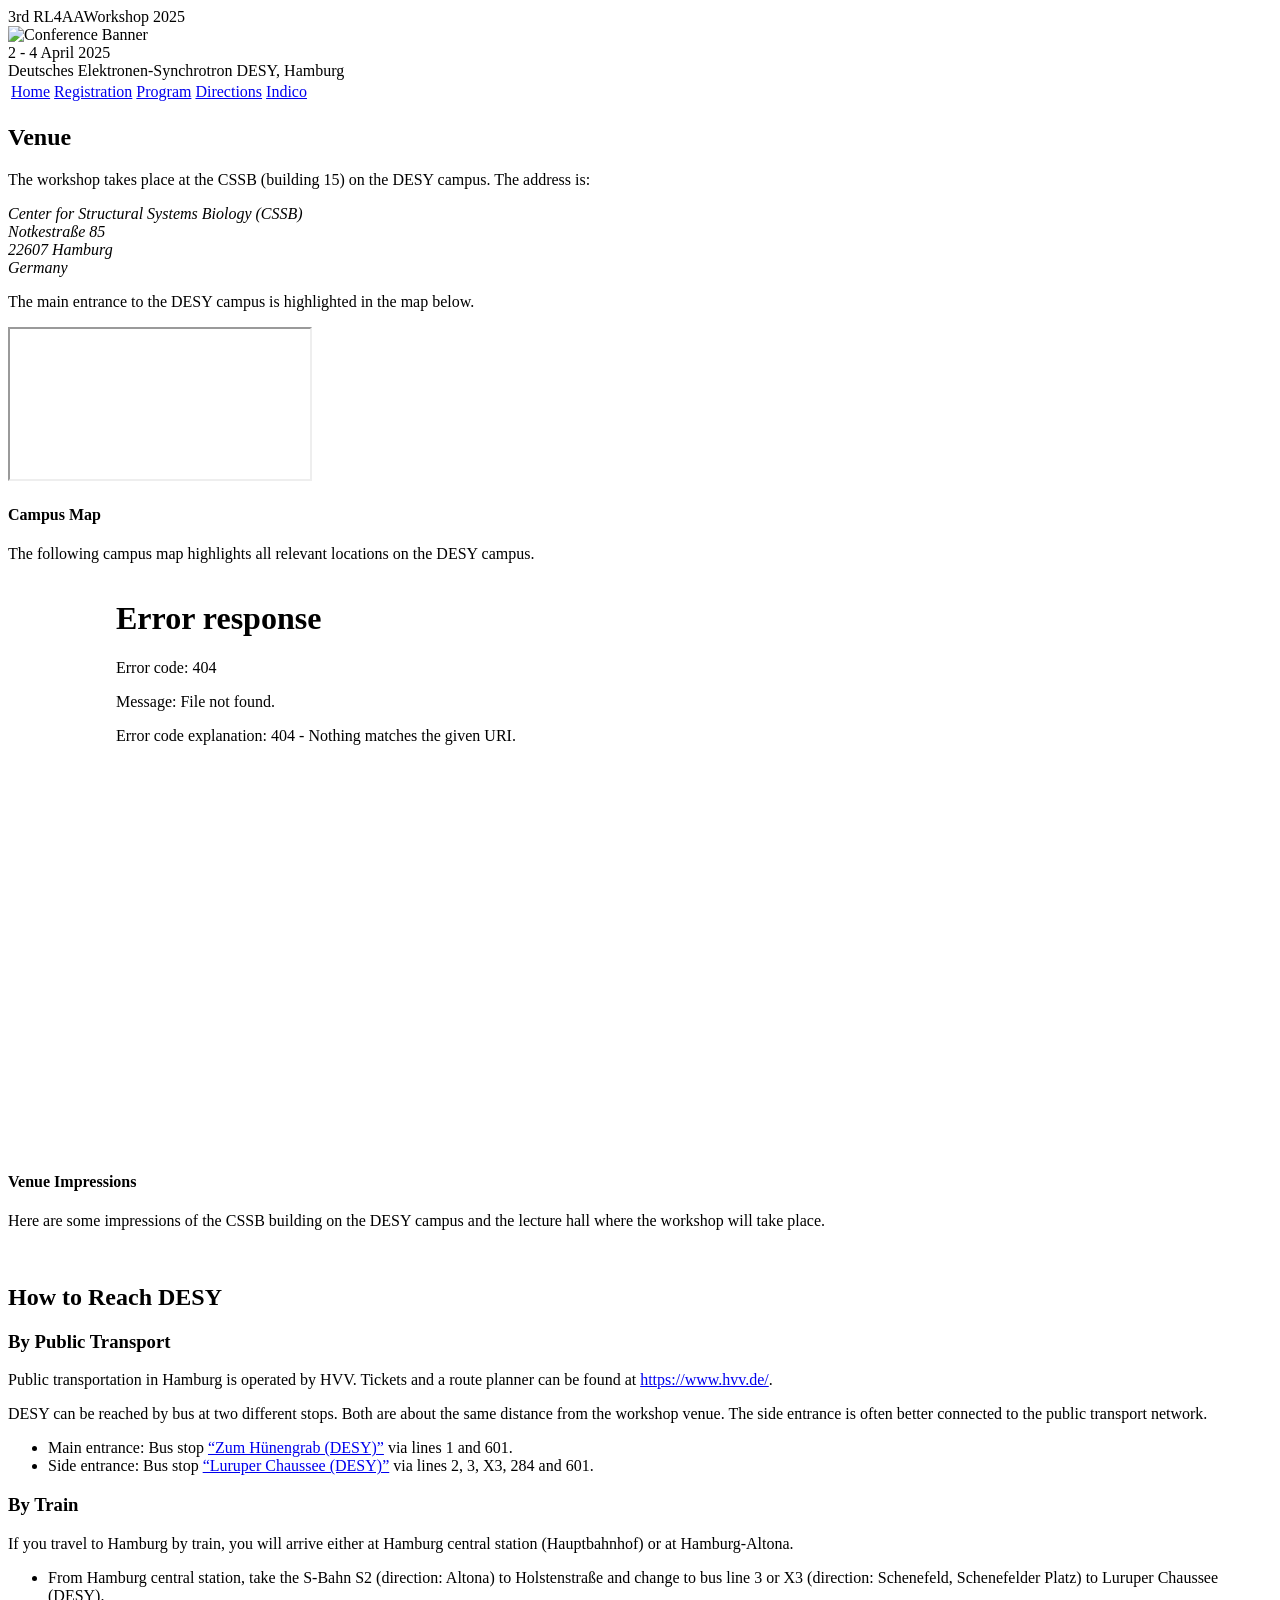
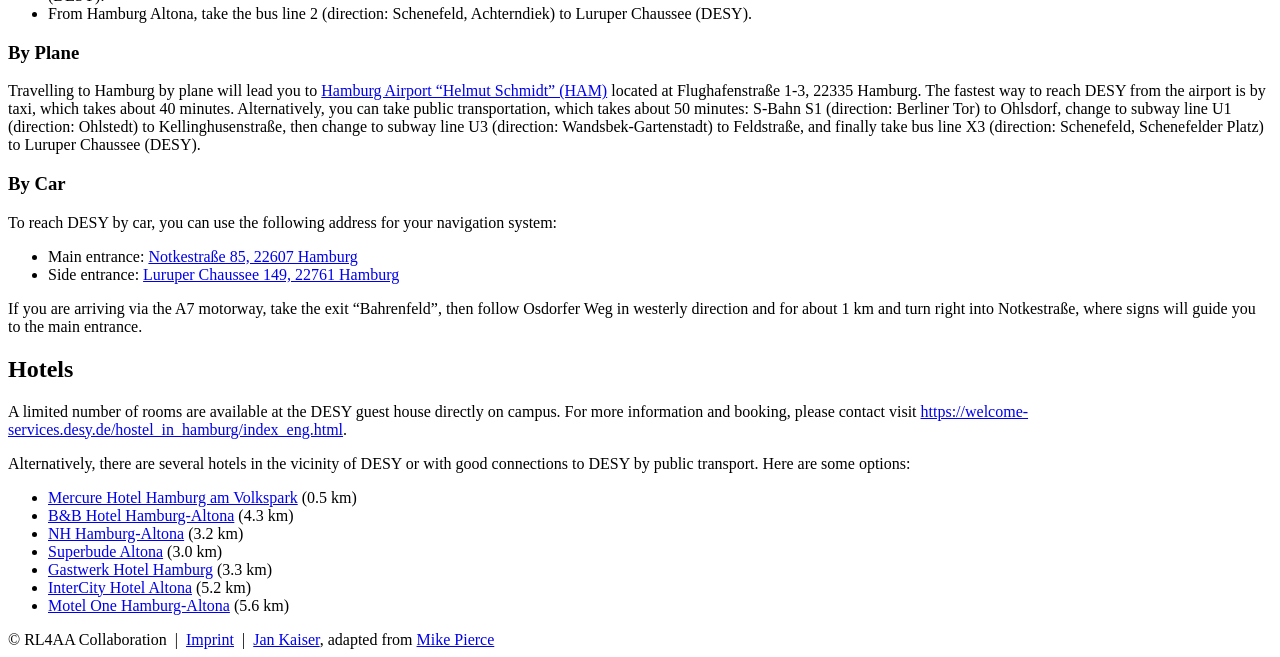
==== directions/index.html @ cf8a2644 "deploy: f2832b622261cad72fbfa128ac88b832b7545c7f" ====
<!doctype html><html lang=en><head><base href=.><link rel="shortcut icon" type=image/png href=favicon.png><link rel=stylesheet type=text/css media=all href=/RL4AA25/styles.css><meta name=description content="Conference Template"><meta name=resource-type content="document"><meta name=distribution content="global"><meta name=KeyWords content="Conference"><title>RL4AA'25</title></head><body><div class=banner><div class=top-left><span class=title1>3rd RL4AA</span><span class=title2>Workshop</span>
<span class=year>2025</span></div><div><img src=/RL4AA25/img/pexels-wolfgang-weiser-467045605-16916258_expanded_lowres.webp alt="Conference Banner" width=1000><div class=bottom-right>2 - 4 April 2025<br>Deutsches Elektronen-Synchrotron DESY, Hamburg</div></div></div><table class=navigation><tr><td class=navigation><a title=Home href=/RL4AA25/>Home</a></td><td class=navigation><a title=Registration href=/RL4AA25/registration/>Registration</a></td><td class=navigation><a title=Program href=/RL4AA25/program/>Program</a></td><td class=navigation><a class=current title=Directions href=/RL4AA25/directions/>Directions</a></td><td class=navigation><a title=Indico href=https://indico.scc.kit.edu/event/4216/overview>Indico</a></td></tr></table><h2 id=venue>Venue</h2><p>The workshop takes place at the CSSB (building 15) on the DESY campus. The address is:</p><p><em>Center for Structural Systems Biology (CSSB)<br>Notkestraße 85<br>22607 Hamburg<br>Germany</em></p><p>The main entrance to the DESY campus is highlighted in the map below.</p><iframe class=directions src="https://maps.google.com/maps?width=520&amp;height=400&amp;hl=en&amp;q=Notkestra%C3%9Fe%2085%20Buchholz%20in%20der%20Nordheide+(RL4AA'25)&amp;t=&amp;z=12&amp;ie=UTF8&amp;iwloc=B&amp;output=embed"></iframe><h4 id=campus-map>Campus Map</h4><p>The following campus map highlights all relevant locations on the DESY campus.</p><iframe src=/RL4AA25/gelaendeplan-eng-hh.pdf frameborder=0 style=margin-left:100px;width:800px;height:568px></iframe><h4 id=venue-impressions>Venue Impressions</h4><p>Here are some impressions of the CSSB building on the DESY campus and the lecture hall where the workshop will take place.</p><div style="display:flex;flex-wrap:wrap;justify-content:center;margin:0 50px;row-gap:0;column-gap:.5em"><a href=/RL4AA25/img/IMG_6576.jpg target=_blank><img src=/RL4AA25/img/IMG_6576.jpg alt style=flex:0;max-height:297px>
</a><a href=/RL4AA25/img/IMG_6566.jpg target=_blank><img src=/RL4AA25/img/IMG_6566.jpg alt style=flex:0;max-height:297px>
</a><a href=/RL4AA25/img/IMG_6562.jpg target=_blank><img src=/RL4AA25/img/IMG_6562.jpg alt style=flex:0;max-height:297px>
</a><a href=/RL4AA25/img/IMG_6542.jpg target=_blank><img src=/RL4AA25/img/IMG_6542.jpg alt style=flex:0;max-height:297px></a></div><h2 id=how-to-reach-desy>How to Reach DESY</h2><h3 id=by-public-transport>By Public Transport</h3><p>Public transportation in Hamburg is operated by HVV. Tickets and a route planner can be found at <a href=https://www.hvv.de/en>https://www.hvv.de/</a>.</p><p>DESY can be reached by bus at two different stops. Both are about the same distance from the workshop venue. The side entrance is often better connected to the public transport network.</p><ul><li>Main entrance: Bus stop <a href="https://geofox.hvv.de/jsf/home.seam?language=en&amp;destination=DESY">&ldquo;Zum Hünengrab (DESY)&rdquo;</a> via lines 1 and 601.</li><li>Side entrance: Bus stop <a href="https://geofox.hvv.de/jsf/home.seam?language=en&amp;destination=Luruper%20Chaussee%20(DESY)">&ldquo;Luruper Chaussee (DESY)&rdquo;</a> via lines 2, 3, X3, 284 and 601.</li></ul><h3 id=by-train>By Train</h3><p>If you travel to Hamburg by train, you will arrive either at Hamburg central station (Hauptbahnhof) or at Hamburg-Altona.</p><ul><li>From Hamburg central station, take the S-Bahn S2 (direction: Altona) to Holstenstraße and change to bus line 3 or X3 (direction: Schenefeld, Schenefelder Platz) to Luruper Chaussee (DESY).</li><li>From Hamburg Altona, take the bus line 2 (direction: Schenefeld, Achterndiek) to Luruper Chaussee (DESY).</li></ul><h3 id=by-plane>By Plane</h3><p>Travelling to Hamburg by plane will lead you to <a href=http://www.hamburg-airport.de/>Hamburg Airport &ldquo;Helmut Schmidt&rdquo; (HAM)</a> located at Flughafenstraße 1-3, 22335 Hamburg. The fastest way to reach DESY from the airport is by taxi, which takes about 40 minutes. Alternatively, you can take public transportation, which takes about 50 minutes: S-Bahn S1 (direction: Berliner Tor) to Ohlsdorf, change to subway line U1 (direction: Ohlstedt) to Kellinghusenstraße, then change to subway line U3 (direction: Wandsbek-Gartenstadt) to Feldstraße, and finally take bus line X3 (direction: Schenefeld, Schenefelder Platz) to Luruper Chaussee (DESY).</p><h3 id=by-car>By Car</h3><p>To reach DESY by car, you can use the following address for your navigation system:</p><ul><li>Main entrance: <a href=https://goo.gl/maps/t98PCqKKEAC2>Notkestraße 85, 22607 Hamburg</a></li><li>Side entrance: <a href=https://www.google.de/maps/dir//53.5769039,9.8880141/@53.5757698,9.8889466,17.11z>Luruper Chaussee 149, 22761 Hamburg</a></li></ul><p>If you are arriving via the A7 motorway, take the exit &ldquo;Bahrenfeld&rdquo;, then follow Osdorfer Weg in westerly direction and for about 1 km and turn right into Notkestraße, where signs will guide you to the main entrance.</p><h2 id=hotels>Hotels</h2><p>A limited number of rooms are available at the DESY guest house directly on campus. For more information and booking, please contact visit <a href=https://welcome-services.desy.de/hostel_in_hamburg/index_eng.html>https://welcome-services.desy.de/hostel_in_hamburg/index_eng.html</a>.</p><p>Alternatively, there are several hotels in the vicinity of DESY or with good connections to DESY by public transport. Here are some options:</p><ul><li><a href=https://all.accor.com/hotel/1659/index.de.shtml>Mercure Hotel Hamburg am Volkspark</a> (0.5 km)</li><li><a href=https://www.hotel-bb.com/de/hotel/hamburg-altona>B&amp;B Hotel Hamburg-Altona</a> (4.3 km)</li><li><a href=https://www.nh-hotels.com/de/hotel/nh-hamburg-altona>NH Hamburg-Altona</a> (3.2 km)</li><li><a href=https://www.superbude.com/hotel-hamburg/altona>Superbude Altona</a> (3.0 km)</li><li><a href=https://www.gastwerk.com/>Gastwerk Hotel Hamburg</a> (3.3 km)</li><li><a href=https://hrewards.com/de/intercityhotel-hamburg-altona>InterCity Hotel Altona</a> (5.2 km)</li><li><a href=https://www.motel-one.com/de/hotels/hamburg/hotel-hamburg-altona/>Motel One Hamburg-Altona</a> (5.6 km)</li></ul><footer>&copy; RL4AA Collaboration &nbsp;|&nbsp;
<a href=https://rl4aa.github.io/RL4AA25//imprint>Imprint</a> &nbsp;|&nbsp;
<a href=https://jank324.github.io>Jan Kaiser</a>, adapted from
<a href=https://github.com/mikepierce>Mike Pierce</a></footer></body></html>
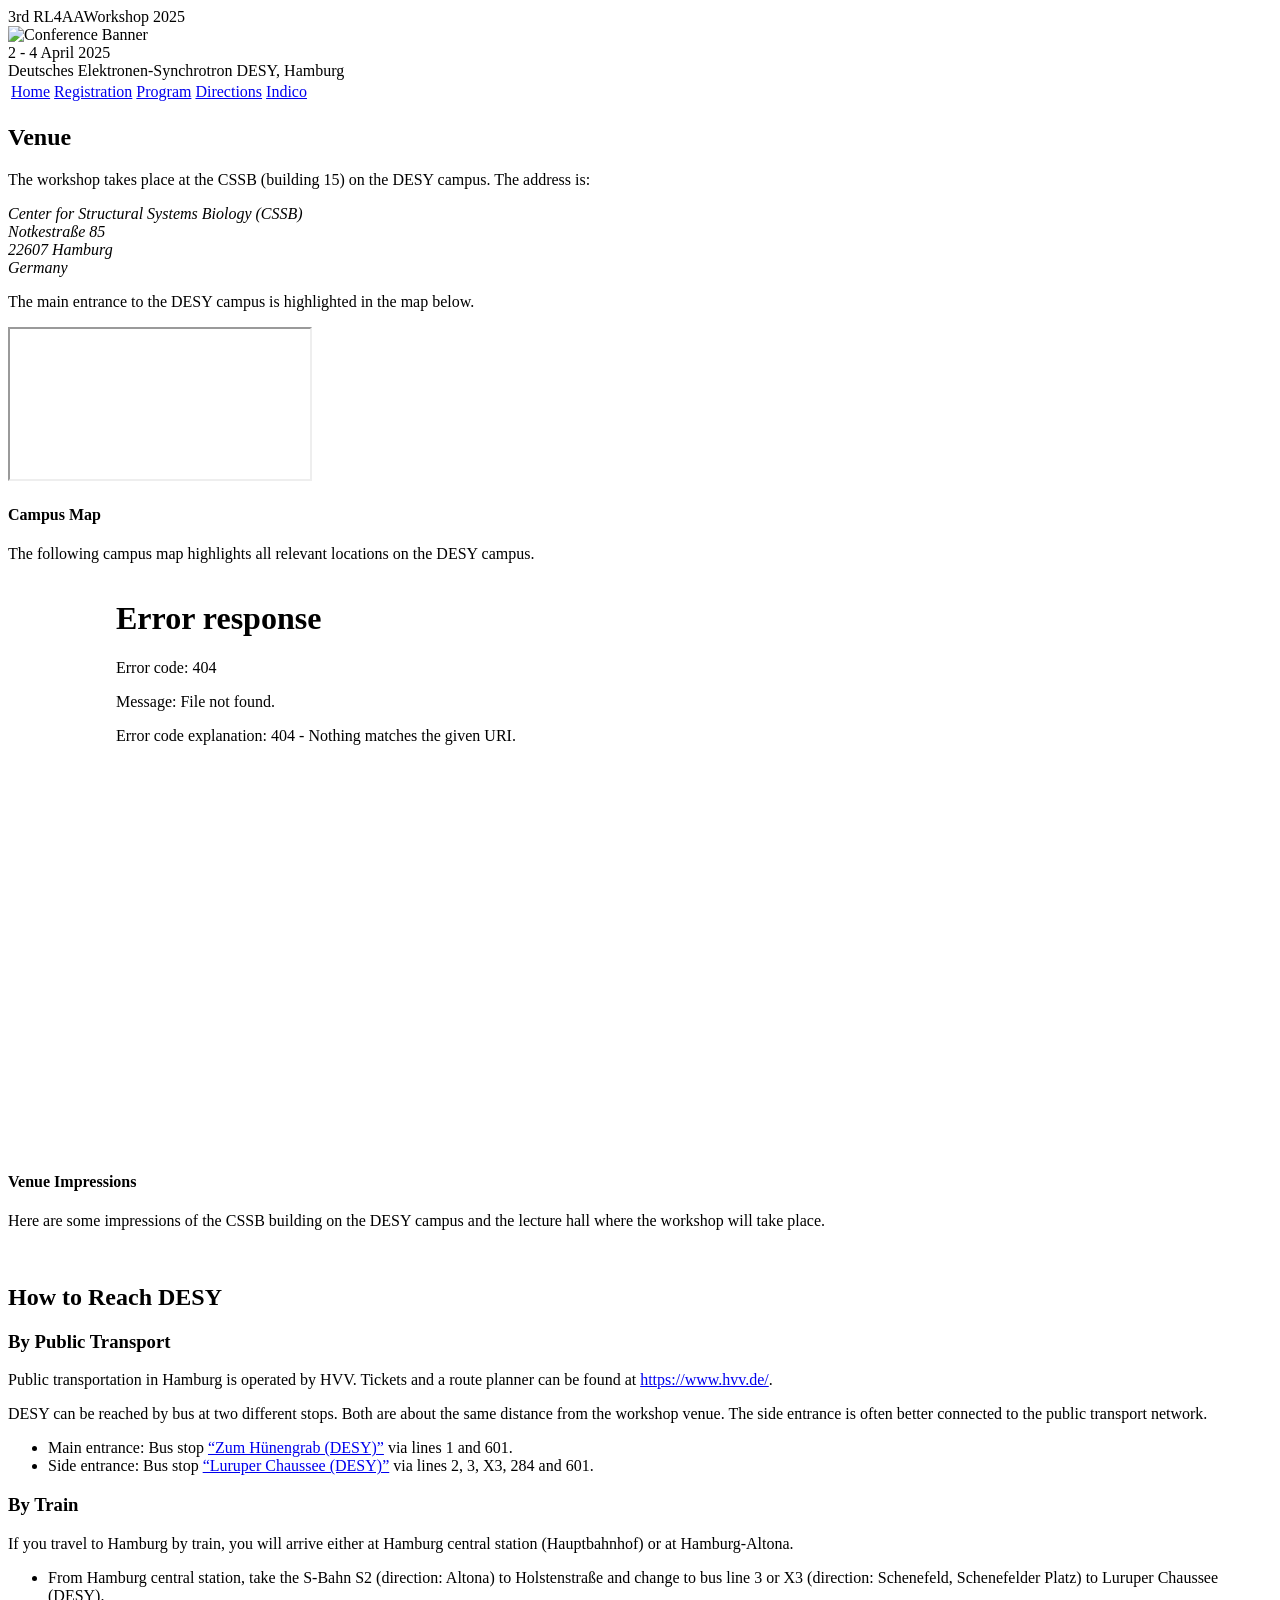
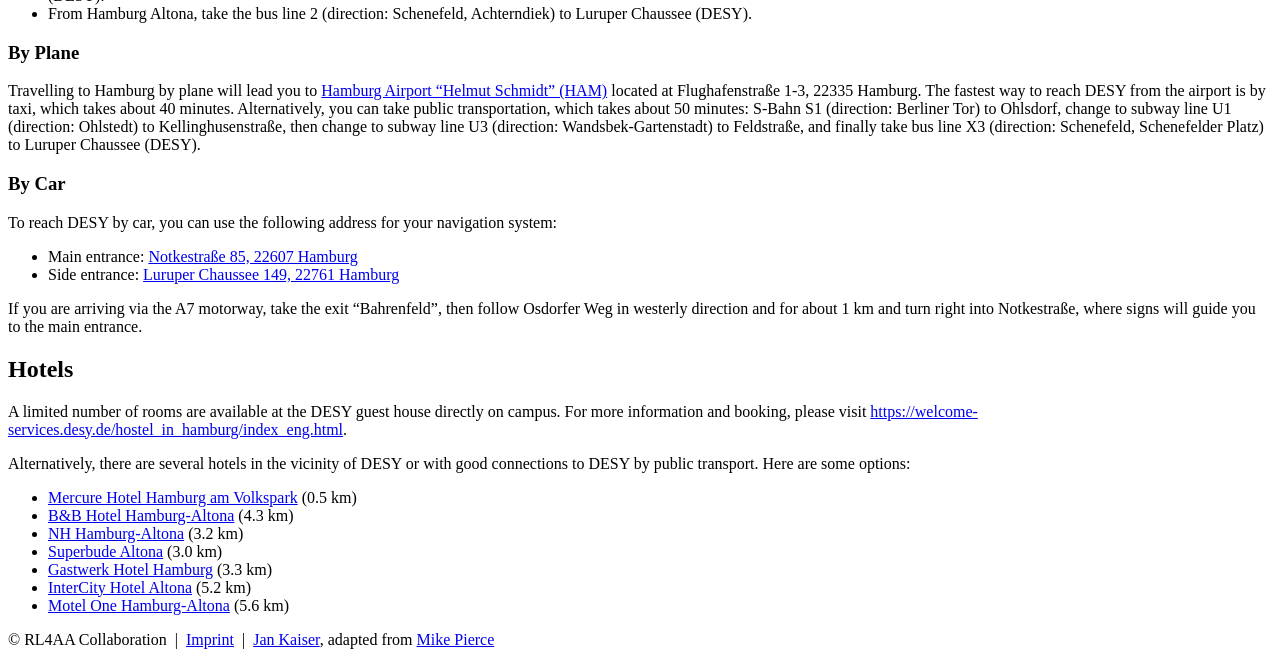
==== commit 4ec5e20c: "deploy: 2330922eeab615e99e14cc7bb7278542f342c8f4" ====
--- a/directions/index.html
+++ b/directions/index.html
@@ -1,8 +1,8 @@
 <!doctype html><html lang=en><head><base href=.><link rel="shortcut icon" type=image/png href=favicon.png><link rel=stylesheet type=text/css media=all href=/RL4AA25/styles.css><meta name=description content="Conference Template"><meta name=resource-type content="document"><meta name=distribution content="global"><meta name=KeyWords content="Conference"><title>RL4AA'25</title></head><body><div class=banner><div class=top-left><span class=title1>3rd RL4AA</span><span class=title2>Workshop</span>
-<span class=year>2025</span></div><div><img src=/RL4AA25/img/pexels-wolfgang-weiser-467045605-16916258_expanded_lowres.webp alt="Conference Banner" width=1000><div class=bottom-right>2 - 4 April 2025<br>Deutsches Elektronen-Synchrotron DESY, Hamburg</div></div></div><table class=navigation><tr><td class=navigation><a title=Home href=/RL4AA25/>Home</a></td><td class=navigation><a title=Registration href=/RL4AA25/registration/>Registration</a></td><td class=navigation><a title=Program href=/RL4AA25/program/>Program</a></td><td class=navigation><a class=current title=Directions href=/RL4AA25/directions/>Directions</a></td><td class=navigation><a title=Indico href=https://indico.scc.kit.edu/event/4216/overview>Indico</a></td></tr></table><h2 id=venue>Venue</h2><p>The workshop takes place at the CSSB (building 15) on the DESY campus. The address is:</p><p><em>Center for Structural Systems Biology (CSSB)<br>Notkestraße 85<br>22607 Hamburg<br>Germany</em></p><p>The main entrance to the DESY campus is highlighted in the map below.</p><iframe class=directions src="https://maps.google.com/maps?width=520&amp;height=400&amp;hl=en&amp;q=Notkestra%C3%9Fe%2085%20Buchholz%20in%20der%20Nordheide+(RL4AA'25)&amp;t=&amp;z=12&amp;ie=UTF8&amp;iwloc=B&amp;output=embed"></iframe><h4 id=campus-map>Campus Map</h4><p>The following campus map highlights all relevant locations on the DESY campus.</p><iframe src=/RL4AA25/gelaendeplan-eng-hh.pdf frameborder=0 style=margin-left:100px;width:800px;height:568px></iframe><h4 id=venue-impressions>Venue Impressions</h4><p>Here are some impressions of the CSSB building on the DESY campus and the lecture hall where the workshop will take place.</p><div style="display:flex;flex-wrap:wrap;justify-content:center;margin:0 50px;row-gap:0;column-gap:.5em"><a href=/RL4AA25/img/IMG_6576.jpg target=_blank><img src=/RL4AA25/img/IMG_6576.jpg alt style=flex:0;max-height:297px>
+<span class=year>2025</span></div><div><img src=/RL4AA25/img/pexels-wolfgang-weiser-467045605-16916258_expanded_lowres.webp alt="Conference Banner" width=1000><div class=bottom-right>2 - 4 April 2025<br>Deutsches Elektronen-Synchrotron DESY, Hamburg</div></div></div><table class=navigation><tr><td class=navigation><a title=Home href=/RL4AA25/>Home</a></td><td class=navigation><a title=Registration href=/RL4AA25/registration/>Registration</a></td><td class=navigation><a title=Program href=https://indico.scc.kit.edu/event/4216/timetable/#all>Program</a></td><td class=navigation><a class=current title=Directions href=/RL4AA25/directions/>Directions</a></td><td class=navigation><a title=Indico href=https://indico.scc.kit.edu/event/4216/overview>Indico</a></td></tr></table><h2 id=venue>Venue</h2><p>The workshop takes place at the CSSB (building 15) on the DESY campus. The address is:</p><p><em>Center for Structural Systems Biology (CSSB)<br>Notkestraße 85<br>22607 Hamburg<br>Germany</em></p><p>The main entrance to the DESY campus is highlighted in the map below.</p><iframe class=directions src="https://maps.google.com/maps?width=520&amp;height=400&amp;hl=en&amp;q=Notkestra%C3%9Fe%2085%20Buchholz%20in%20der%20Nordheide+(RL4AA'25)&amp;t=&amp;z=12&amp;ie=UTF8&amp;iwloc=B&amp;output=embed"></iframe><h4 id=campus-map>Campus Map</h4><p>The following campus map highlights all relevant locations on the DESY campus.</p><iframe src=/RL4AA25/gelaendeplan-eng-hh.pdf frameborder=0 style=margin-left:100px;width:800px;height:568px></iframe><h4 id=venue-impressions>Venue Impressions</h4><p>Here are some impressions of the CSSB building on the DESY campus and the lecture hall where the workshop will take place.</p><div style="display:flex;flex-wrap:wrap;justify-content:center;margin:0 50px;row-gap:0;column-gap:.5em"><a href=/RL4AA25/img/IMG_6576.jpg target=_blank><img src=/RL4AA25/img/IMG_6576.jpg alt style=flex:0;max-height:297px>
 </a><a href=/RL4AA25/img/IMG_6566.jpg target=_blank><img src=/RL4AA25/img/IMG_6566.jpg alt style=flex:0;max-height:297px>
 </a><a href=/RL4AA25/img/IMG_6562.jpg target=_blank><img src=/RL4AA25/img/IMG_6562.jpg alt style=flex:0;max-height:297px>
-</a><a href=/RL4AA25/img/IMG_6542.jpg target=_blank><img src=/RL4AA25/img/IMG_6542.jpg alt style=flex:0;max-height:297px></a></div><h2 id=how-to-reach-desy>How to Reach DESY</h2><h3 id=by-public-transport>By Public Transport</h3><p>Public transportation in Hamburg is operated by HVV. Tickets and a route planner can be found at <a href=https://www.hvv.de/en>https://www.hvv.de/</a>.</p><p>DESY can be reached by bus at two different stops. Both are about the same distance from the workshop venue. The side entrance is often better connected to the public transport network.</p><ul><li>Main entrance: Bus stop <a href="https://geofox.hvv.de/jsf/home.seam?language=en&amp;destination=DESY">&ldquo;Zum Hünengrab (DESY)&rdquo;</a> via lines 1 and 601.</li><li>Side entrance: Bus stop <a href="https://geofox.hvv.de/jsf/home.seam?language=en&amp;destination=Luruper%20Chaussee%20(DESY)">&ldquo;Luruper Chaussee (DESY)&rdquo;</a> via lines 2, 3, X3, 284 and 601.</li></ul><h3 id=by-train>By Train</h3><p>If you travel to Hamburg by train, you will arrive either at Hamburg central station (Hauptbahnhof) or at Hamburg-Altona.</p><ul><li>From Hamburg central station, take the S-Bahn S2 (direction: Altona) to Holstenstraße and change to bus line 3 or X3 (direction: Schenefeld, Schenefelder Platz) to Luruper Chaussee (DESY).</li><li>From Hamburg Altona, take the bus line 2 (direction: Schenefeld, Achterndiek) to Luruper Chaussee (DESY).</li></ul><h3 id=by-plane>By Plane</h3><p>Travelling to Hamburg by plane will lead you to <a href=http://www.hamburg-airport.de/>Hamburg Airport &ldquo;Helmut Schmidt&rdquo; (HAM)</a> located at Flughafenstraße 1-3, 22335 Hamburg. The fastest way to reach DESY from the airport is by taxi, which takes about 40 minutes. Alternatively, you can take public transportation, which takes about 50 minutes: S-Bahn S1 (direction: Berliner Tor) to Ohlsdorf, change to subway line U1 (direction: Ohlstedt) to Kellinghusenstraße, then change to subway line U3 (direction: Wandsbek-Gartenstadt) to Feldstraße, and finally take bus line X3 (direction: Schenefeld, Schenefelder Platz) to Luruper Chaussee (DESY).</p><h3 id=by-car>By Car</h3><p>To reach DESY by car, you can use the following address for your navigation system:</p><ul><li>Main entrance: <a href=https://goo.gl/maps/t98PCqKKEAC2>Notkestraße 85, 22607 Hamburg</a></li><li>Side entrance: <a href=https://www.google.de/maps/dir//53.5769039,9.8880141/@53.5757698,9.8889466,17.11z>Luruper Chaussee 149, 22761 Hamburg</a></li></ul><p>If you are arriving via the A7 motorway, take the exit &ldquo;Bahrenfeld&rdquo;, then follow Osdorfer Weg in westerly direction and for about 1 km and turn right into Notkestraße, where signs will guide you to the main entrance.</p><h2 id=hotels>Hotels</h2><p>A limited number of rooms are available at the DESY guest house directly on campus. For more information and booking, please contact visit <a href=https://welcome-services.desy.de/hostel_in_hamburg/index_eng.html>https://welcome-services.desy.de/hostel_in_hamburg/index_eng.html</a>.</p><p>Alternatively, there are several hotels in the vicinity of DESY or with good connections to DESY by public transport. Here are some options:</p><ul><li><a href=https://all.accor.com/hotel/1659/index.de.shtml>Mercure Hotel Hamburg am Volkspark</a> (0.5 km)</li><li><a href=https://www.hotel-bb.com/de/hotel/hamburg-altona>B&amp;B Hotel Hamburg-Altona</a> (4.3 km)</li><li><a href=https://www.nh-hotels.com/de/hotel/nh-hamburg-altona>NH Hamburg-Altona</a> (3.2 km)</li><li><a href=https://www.superbude.com/hotel-hamburg/altona>Superbude Altona</a> (3.0 km)</li><li><a href=https://www.gastwerk.com/>Gastwerk Hotel Hamburg</a> (3.3 km)</li><li><a href=https://hrewards.com/de/intercityhotel-hamburg-altona>InterCity Hotel Altona</a> (5.2 km)</li><li><a href=https://www.motel-one.com/de/hotels/hamburg/hotel-hamburg-altona/>Motel One Hamburg-Altona</a> (5.6 km)</li></ul><footer>&copy; RL4AA Collaboration &nbsp;|&nbsp;
+</a><a href=/RL4AA25/img/IMG_6542.jpg target=_blank><img src=/RL4AA25/img/IMG_6542.jpg alt style=flex:0;max-height:297px></a></div><h2 id=how-to-reach-desy>How to Reach DESY</h2><h3 id=by-public-transport>By Public Transport</h3><p>Public transportation in Hamburg is operated by HVV. Tickets and a route planner can be found at <a href=https://www.hvv.de/en>https://www.hvv.de/</a>.</p><p>DESY can be reached by bus at two different stops. Both are about the same distance from the workshop venue. The side entrance is often better connected to the public transport network.</p><ul><li>Main entrance: Bus stop <a href="https://geofox.hvv.de/jsf/home.seam?language=en&amp;destination=DESY">&ldquo;Zum Hünengrab (DESY)&rdquo;</a> via lines 1 and 601.</li><li>Side entrance: Bus stop <a href="https://geofox.hvv.de/jsf/home.seam?language=en&amp;destination=Luruper%20Chaussee%20(DESY)">&ldquo;Luruper Chaussee (DESY)&rdquo;</a> via lines 2, 3, X3, 284 and 601.</li></ul><h3 id=by-train>By Train</h3><p>If you travel to Hamburg by train, you will arrive either at Hamburg central station (Hauptbahnhof) or at Hamburg-Altona.</p><ul><li>From Hamburg central station, take the S-Bahn S2 (direction: Altona) to Holstenstraße and change to bus line 3 or X3 (direction: Schenefeld, Schenefelder Platz) to Luruper Chaussee (DESY).</li><li>From Hamburg Altona, take the bus line 2 (direction: Schenefeld, Achterndiek) to Luruper Chaussee (DESY).</li></ul><h3 id=by-plane>By Plane</h3><p>Travelling to Hamburg by plane will lead you to <a href=http://www.hamburg-airport.de/>Hamburg Airport &ldquo;Helmut Schmidt&rdquo; (HAM)</a> located at Flughafenstraße 1-3, 22335 Hamburg. The fastest way to reach DESY from the airport is by taxi, which takes about 40 minutes. Alternatively, you can take public transportation, which takes about 50 minutes: S-Bahn S1 (direction: Berliner Tor) to Ohlsdorf, change to subway line U1 (direction: Ohlstedt) to Kellinghusenstraße, then change to subway line U3 (direction: Wandsbek-Gartenstadt) to Feldstraße, and finally take bus line X3 (direction: Schenefeld, Schenefelder Platz) to Luruper Chaussee (DESY).</p><h3 id=by-car>By Car</h3><p>To reach DESY by car, you can use the following address for your navigation system:</p><ul><li>Main entrance: <a href=https://goo.gl/maps/t98PCqKKEAC2>Notkestraße 85, 22607 Hamburg</a></li><li>Side entrance: <a href=https://www.google.de/maps/dir//53.5769039,9.8880141/@53.5757698,9.8889466,17.11z>Luruper Chaussee 149, 22761 Hamburg</a></li></ul><p>If you are arriving via the A7 motorway, take the exit &ldquo;Bahrenfeld&rdquo;, then follow Osdorfer Weg in westerly direction and for about 1 km and turn right into Notkestraße, where signs will guide you to the main entrance.</p><h2 id=hotels>Hotels</h2><p>A limited number of rooms are available at the DESY guest house directly on campus. For more information and booking, please visit <a href=https://welcome-services.desy.de/hostel_in_hamburg/index_eng.html>https://welcome-services.desy.de/hostel_in_hamburg/index_eng.html</a>.</p><p>Alternatively, there are several hotels in the vicinity of DESY or with good connections to DESY by public transport. Here are some options:</p><ul><li><a href=https://all.accor.com/hotel/1659/index.de.shtml>Mercure Hotel Hamburg am Volkspark</a> (0.5 km)</li><li><a href=https://www.hotel-bb.com/de/hotel/hamburg-altona>B&amp;B Hotel Hamburg-Altona</a> (4.3 km)</li><li><a href=https://www.nh-hotels.com/de/hotel/nh-hamburg-altona>NH Hamburg-Altona</a> (3.2 km)</li><li><a href=https://www.superbude.com/hotel-hamburg/altona>Superbude Altona</a> (3.0 km)</li><li><a href=https://www.gastwerk.com/>Gastwerk Hotel Hamburg</a> (3.3 km)</li><li><a href=https://hrewards.com/de/intercityhotel-hamburg-altona>InterCity Hotel Altona</a> (5.2 km)</li><li><a href=https://www.motel-one.com/de/hotels/hamburg/hotel-hamburg-altona/>Motel One Hamburg-Altona</a> (5.6 km)</li></ul><footer>&copy; RL4AA Collaboration &nbsp;|&nbsp;
 <a href=https://rl4aa.github.io/RL4AA25//imprint>Imprint</a> &nbsp;|&nbsp;
 <a href=https://jank324.github.io>Jan Kaiser</a>, adapted from
 <a href=https://github.com/mikepierce>Mike Pierce</a></footer></body></html>
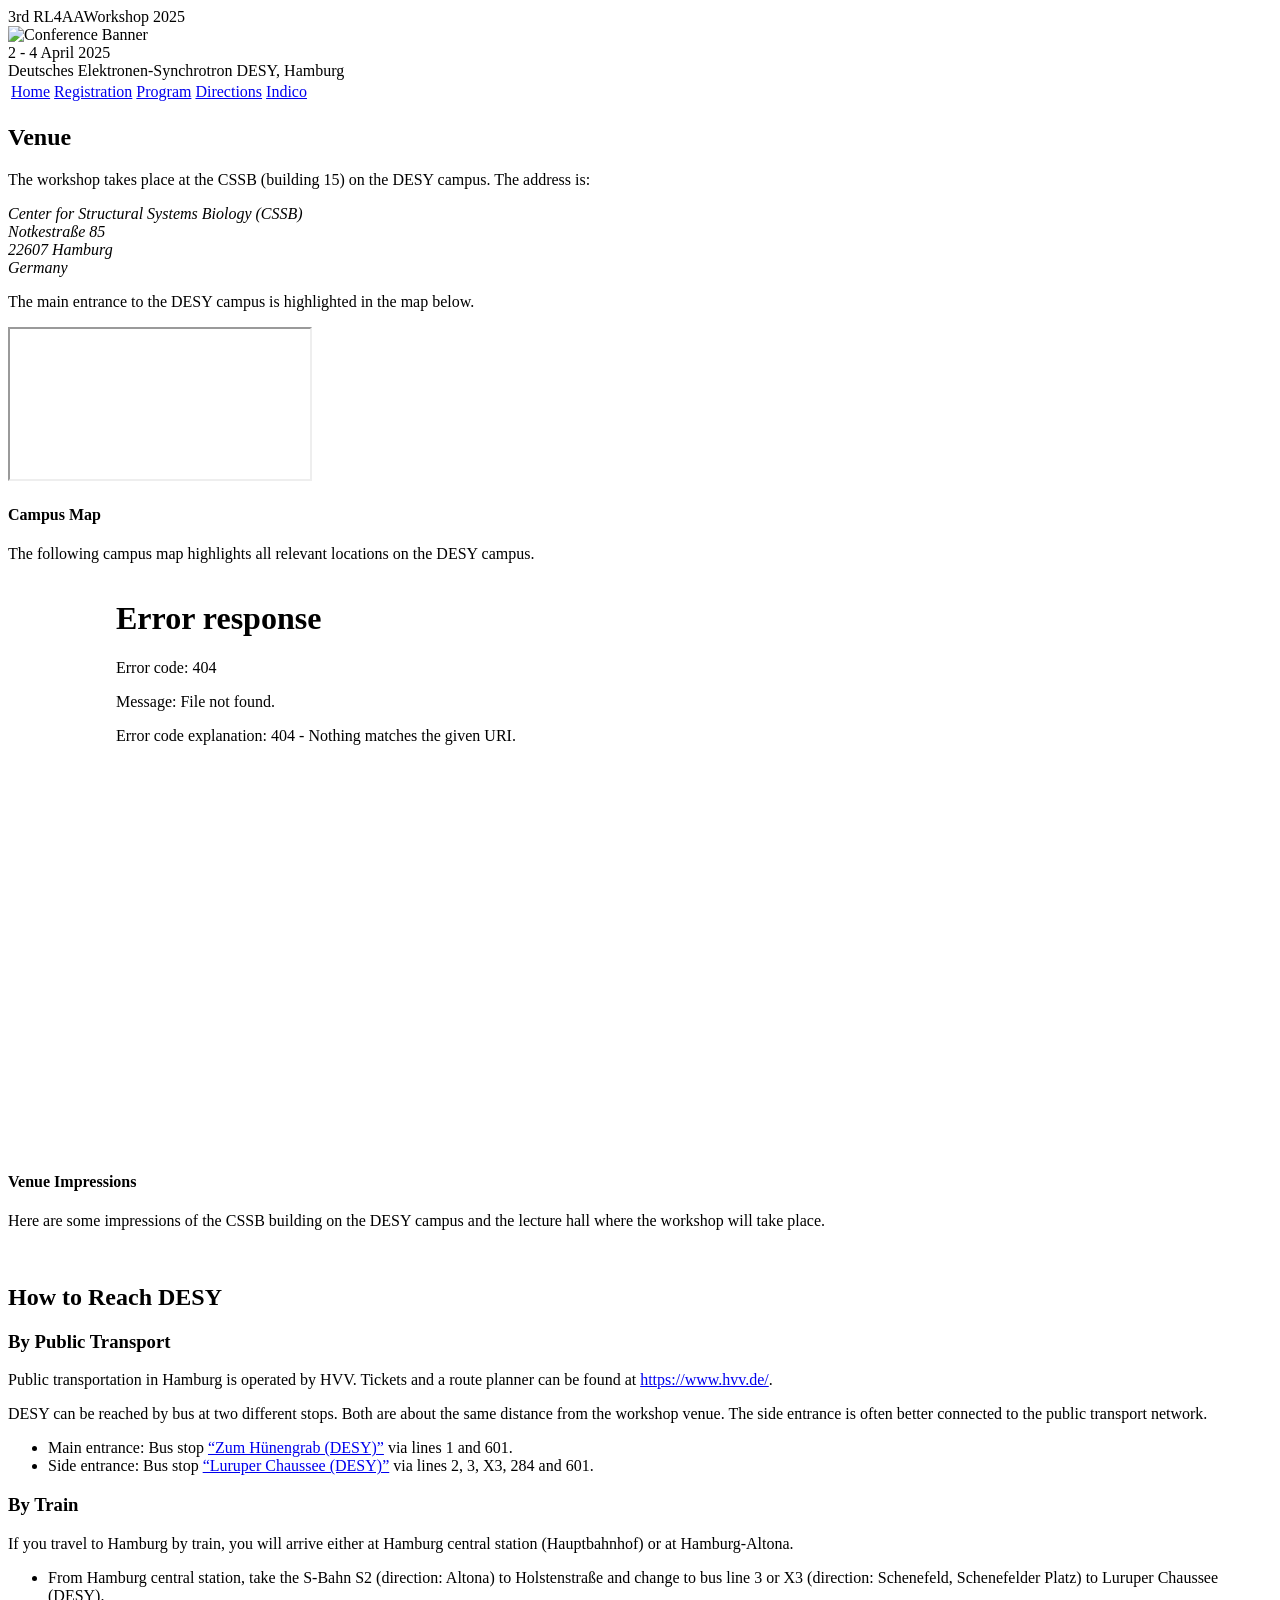
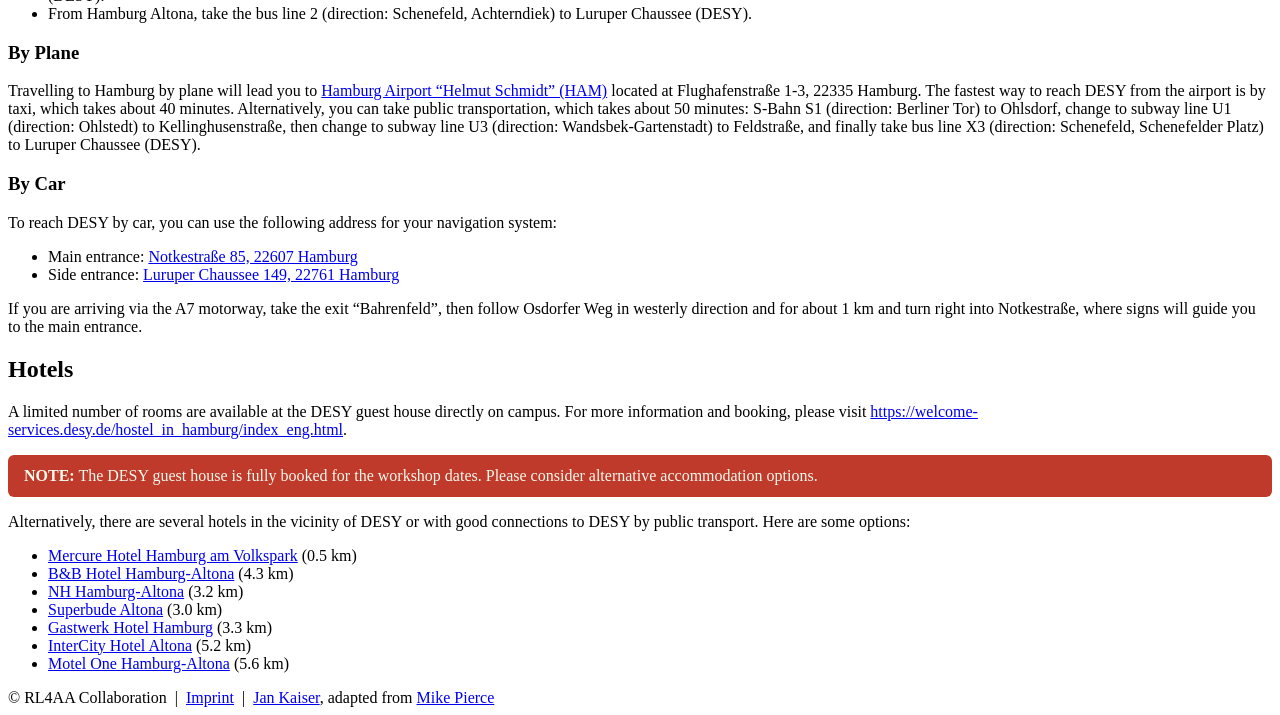
==== commit d40bd7c9: "deploy: 43666ae858708b3b1abdcd99fd0384ef6b40b56d" ====
--- a/directions/index.html
+++ b/directions/index.html
@@ -1,8 +1,8 @@
-<!doctype html><html lang=en><head><base href=.><link rel="shortcut icon" type=image/png href=favicon.png><link rel=stylesheet type=text/css media=all href=/RL4AA25/styles.css><meta name=description content="Conference Template"><meta name=resource-type content="document"><meta name=distribution content="global"><meta name=KeyWords content="Conference"><title>RL4AA'25</title></head><body><div class=banner><div class=top-left><span class=title1>3rd RL4AA</span><span class=title2>Workshop</span>
+<!doctype html><html lang=en><head><script async src="https://www.googletagmanager.com/gtag/js?id=G-7VVWB6VB64"></script><script>window.dataLayer=window.dataLayer||[];function gtag(){dataLayer.push(arguments)}gtag("js",new Date),gtag("config","G-7VVWB6VB64")</script><base href=.><link rel="shortcut icon" type=image/png href=favicon.png><link rel=stylesheet type=text/css media=all href=/RL4AA25/styles.css><meta name=description content="Home page for RL4AA'25 workshop"><meta name=resource-type content="document"><meta name=distribution content="global"><meta name=KeyWords content="Conference"><title>RL4AA'25</title></head><body><div class=banner><div class=top-left><span class=title1>3rd RL4AA</span><span class=title2>Workshop</span>
 <span class=year>2025</span></div><div><img src=/RL4AA25/img/pexels-wolfgang-weiser-467045605-16916258_expanded_lowres.webp alt="Conference Banner" width=1000><div class=bottom-right>2 - 4 April 2025<br>Deutsches Elektronen-Synchrotron DESY, Hamburg</div></div></div><table class=navigation><tr><td class=navigation><a title=Home href=/RL4AA25/>Home</a></td><td class=navigation><a title=Registration href=/RL4AA25/registration/>Registration</a></td><td class=navigation><a title=Program href=https://indico.scc.kit.edu/event/4216/timetable/#all>Program</a></td><td class=navigation><a class=current title=Directions href=/RL4AA25/directions/>Directions</a></td><td class=navigation><a title=Indico href=https://indico.scc.kit.edu/event/4216/overview>Indico</a></td></tr></table><h2 id=venue>Venue</h2><p>The workshop takes place at the CSSB (building 15) on the DESY campus. The address is:</p><p><em>Center for Structural Systems Biology (CSSB)<br>Notkestraße 85<br>22607 Hamburg<br>Germany</em></p><p>The main entrance to the DESY campus is highlighted in the map below.</p><iframe class=directions src="https://maps.google.com/maps?width=520&amp;height=400&amp;hl=en&amp;q=Notkestra%C3%9Fe%2085%20Buchholz%20in%20der%20Nordheide+(RL4AA'25)&amp;t=&amp;z=12&amp;ie=UTF8&amp;iwloc=B&amp;output=embed"></iframe><h4 id=campus-map>Campus Map</h4><p>The following campus map highlights all relevant locations on the DESY campus.</p><iframe src=/RL4AA25/gelaendeplan-eng-hh.pdf frameborder=0 style=margin-left:100px;width:800px;height:568px></iframe><h4 id=venue-impressions>Venue Impressions</h4><p>Here are some impressions of the CSSB building on the DESY campus and the lecture hall where the workshop will take place.</p><div style="display:flex;flex-wrap:wrap;justify-content:center;margin:0 50px;row-gap:0;column-gap:.5em"><a href=/RL4AA25/img/IMG_6576.jpg target=_blank><img src=/RL4AA25/img/IMG_6576.jpg alt style=flex:0;max-height:297px>
 </a><a href=/RL4AA25/img/IMG_6566.jpg target=_blank><img src=/RL4AA25/img/IMG_6566.jpg alt style=flex:0;max-height:297px>
 </a><a href=/RL4AA25/img/IMG_6562.jpg target=_blank><img src=/RL4AA25/img/IMG_6562.jpg alt style=flex:0;max-height:297px>
-</a><a href=/RL4AA25/img/IMG_6542.jpg target=_blank><img src=/RL4AA25/img/IMG_6542.jpg alt style=flex:0;max-height:297px></a></div><h2 id=how-to-reach-desy>How to Reach DESY</h2><h3 id=by-public-transport>By Public Transport</h3><p>Public transportation in Hamburg is operated by HVV. Tickets and a route planner can be found at <a href=https://www.hvv.de/en>https://www.hvv.de/</a>.</p><p>DESY can be reached by bus at two different stops. Both are about the same distance from the workshop venue. The side entrance is often better connected to the public transport network.</p><ul><li>Main entrance: Bus stop <a href="https://geofox.hvv.de/jsf/home.seam?language=en&amp;destination=DESY">&ldquo;Zum Hünengrab (DESY)&rdquo;</a> via lines 1 and 601.</li><li>Side entrance: Bus stop <a href="https://geofox.hvv.de/jsf/home.seam?language=en&amp;destination=Luruper%20Chaussee%20(DESY)">&ldquo;Luruper Chaussee (DESY)&rdquo;</a> via lines 2, 3, X3, 284 and 601.</li></ul><h3 id=by-train>By Train</h3><p>If you travel to Hamburg by train, you will arrive either at Hamburg central station (Hauptbahnhof) or at Hamburg-Altona.</p><ul><li>From Hamburg central station, take the S-Bahn S2 (direction: Altona) to Holstenstraße and change to bus line 3 or X3 (direction: Schenefeld, Schenefelder Platz) to Luruper Chaussee (DESY).</li><li>From Hamburg Altona, take the bus line 2 (direction: Schenefeld, Achterndiek) to Luruper Chaussee (DESY).</li></ul><h3 id=by-plane>By Plane</h3><p>Travelling to Hamburg by plane will lead you to <a href=http://www.hamburg-airport.de/>Hamburg Airport &ldquo;Helmut Schmidt&rdquo; (HAM)</a> located at Flughafenstraße 1-3, 22335 Hamburg. The fastest way to reach DESY from the airport is by taxi, which takes about 40 minutes. Alternatively, you can take public transportation, which takes about 50 minutes: S-Bahn S1 (direction: Berliner Tor) to Ohlsdorf, change to subway line U1 (direction: Ohlstedt) to Kellinghusenstraße, then change to subway line U3 (direction: Wandsbek-Gartenstadt) to Feldstraße, and finally take bus line X3 (direction: Schenefeld, Schenefelder Platz) to Luruper Chaussee (DESY).</p><h3 id=by-car>By Car</h3><p>To reach DESY by car, you can use the following address for your navigation system:</p><ul><li>Main entrance: <a href=https://goo.gl/maps/t98PCqKKEAC2>Notkestraße 85, 22607 Hamburg</a></li><li>Side entrance: <a href=https://www.google.de/maps/dir//53.5769039,9.8880141/@53.5757698,9.8889466,17.11z>Luruper Chaussee 149, 22761 Hamburg</a></li></ul><p>If you are arriving via the A7 motorway, take the exit &ldquo;Bahrenfeld&rdquo;, then follow Osdorfer Weg in westerly direction and for about 1 km and turn right into Notkestraße, where signs will guide you to the main entrance.</p><h2 id=hotels>Hotels</h2><p>A limited number of rooms are available at the DESY guest house directly on campus. For more information and booking, please visit <a href=https://welcome-services.desy.de/hostel_in_hamburg/index_eng.html>https://welcome-services.desy.de/hostel_in_hamburg/index_eng.html</a>.</p><p>Alternatively, there are several hotels in the vicinity of DESY or with good connections to DESY by public transport. Here are some options:</p><ul><li><a href=https://all.accor.com/hotel/1659/index.de.shtml>Mercure Hotel Hamburg am Volkspark</a> (0.5 km)</li><li><a href=https://www.hotel-bb.com/de/hotel/hamburg-altona>B&amp;B Hotel Hamburg-Altona</a> (4.3 km)</li><li><a href=https://www.nh-hotels.com/de/hotel/nh-hamburg-altona>NH Hamburg-Altona</a> (3.2 km)</li><li><a href=https://www.superbude.com/hotel-hamburg/altona>Superbude Altona</a> (3.0 km)</li><li><a href=https://www.gastwerk.com/>Gastwerk Hotel Hamburg</a> (3.3 km)</li><li><a href=https://hrewards.com/de/intercityhotel-hamburg-altona>InterCity Hotel Altona</a> (5.2 km)</li><li><a href=https://www.motel-one.com/de/hotels/hamburg/hotel-hamburg-altona/>Motel One Hamburg-Altona</a> (5.6 km)</li></ul><footer>&copy; RL4AA Collaboration &nbsp;|&nbsp;
+</a><a href=/RL4AA25/img/IMG_6542.jpg target=_blank><img src=/RL4AA25/img/IMG_6542.jpg alt style=flex:0;max-height:297px></a></div><h2 id=how-to-reach-desy>How to Reach DESY</h2><h3 id=by-public-transport>By Public Transport</h3><p>Public transportation in Hamburg is operated by HVV. Tickets and a route planner can be found at <a href=https://www.hvv.de/en>https://www.hvv.de/</a>.</p><p>DESY can be reached by bus at two different stops. Both are about the same distance from the workshop venue. The side entrance is often better connected to the public transport network.</p><ul><li>Main entrance: Bus stop <a href="https://geofox.hvv.de/jsf/home.seam?language=en&amp;destination=DESY">&ldquo;Zum Hünengrab (DESY)&rdquo;</a> via lines 1 and 601.</li><li>Side entrance: Bus stop <a href="https://geofox.hvv.de/jsf/home.seam?language=en&amp;destination=Luruper%20Chaussee%20(DESY)">&ldquo;Luruper Chaussee (DESY)&rdquo;</a> via lines 2, 3, X3, 284 and 601.</li></ul><h3 id=by-train>By Train</h3><p>If you travel to Hamburg by train, you will arrive either at Hamburg central station (Hauptbahnhof) or at Hamburg-Altona.</p><ul><li>From Hamburg central station, take the S-Bahn S2 (direction: Altona) to Holstenstraße and change to bus line 3 or X3 (direction: Schenefeld, Schenefelder Platz) to Luruper Chaussee (DESY).</li><li>From Hamburg Altona, take the bus line 2 (direction: Schenefeld, Achterndiek) to Luruper Chaussee (DESY).</li></ul><h3 id=by-plane>By Plane</h3><p>Travelling to Hamburg by plane will lead you to <a href=http://www.hamburg-airport.de/>Hamburg Airport &ldquo;Helmut Schmidt&rdquo; (HAM)</a> located at Flughafenstraße 1-3, 22335 Hamburg. The fastest way to reach DESY from the airport is by taxi, which takes about 40 minutes. Alternatively, you can take public transportation, which takes about 50 minutes: S-Bahn S1 (direction: Berliner Tor) to Ohlsdorf, change to subway line U1 (direction: Ohlstedt) to Kellinghusenstraße, then change to subway line U3 (direction: Wandsbek-Gartenstadt) to Feldstraße, and finally take bus line X3 (direction: Schenefeld, Schenefelder Platz) to Luruper Chaussee (DESY).</p><h3 id=by-car>By Car</h3><p>To reach DESY by car, you can use the following address for your navigation system:</p><ul><li>Main entrance: <a href=https://goo.gl/maps/t98PCqKKEAC2>Notkestraße 85, 22607 Hamburg</a></li><li>Side entrance: <a href=https://www.google.de/maps/dir//53.5769039,9.8880141/@53.5757698,9.8889466,17.11z>Luruper Chaussee 149, 22761 Hamburg</a></li></ul><p>If you are arriving via the A7 motorway, take the exit &ldquo;Bahrenfeld&rdquo;, then follow Osdorfer Weg in westerly direction and for about 1 km and turn right into Notkestraße, where signs will guide you to the main entrance.</p><h2 id=hotels>Hotels</h2><p>A limited number of rooms are available at the DESY guest house directly on campus. For more information and booking, please visit <a href=https://welcome-services.desy.de/hostel_in_hamburg/index_eng.html>https://welcome-services.desy.de/hostel_in_hamburg/index_eng.html</a>.</p><div style=background-color:#c03a2b;display:flex;padding-left:1rem;padding-right:1rem;padding-top:.75rem;padding-bottom:.75rem;border-radius:.375rem;margin-bottom:.5rem><a style=color:#f1faee><strong>NOTE:</strong> The DESY guest house is fully booked for the workshop dates. Please consider alternative accommodation options.</a></div><p>Alternatively, there are several hotels in the vicinity of DESY or with good connections to DESY by public transport. Here are some options:</p><ul><li><a href=https://all.accor.com/hotel/1659/index.de.shtml>Mercure Hotel Hamburg am Volkspark</a> (0.5 km)</li><li><a href=https://www.hotel-bb.com/de/hotel/hamburg-altona>B&amp;B Hotel Hamburg-Altona</a> (4.3 km)</li><li><a href=https://www.nh-hotels.com/de/hotel/nh-hamburg-altona>NH Hamburg-Altona</a> (3.2 km)</li><li><a href=https://www.superbude.com/hotel-hamburg/altona>Superbude Altona</a> (3.0 km)</li><li><a href=https://www.gastwerk.com/>Gastwerk Hotel Hamburg</a> (3.3 km)</li><li><a href=https://hrewards.com/de/intercityhotel-hamburg-altona>InterCity Hotel Altona</a> (5.2 km)</li><li><a href=https://www.motel-one.com/de/hotels/hamburg/hotel-hamburg-altona/>Motel One Hamburg-Altona</a> (5.6 km)</li></ul><footer>&copy; RL4AA Collaboration &nbsp;|&nbsp;
 <a href=https://rl4aa.github.io/RL4AA25//imprint>Imprint</a> &nbsp;|&nbsp;
 <a href=https://jank324.github.io>Jan Kaiser</a>, adapted from
 <a href=https://github.com/mikepierce>Mike Pierce</a></footer></body></html>
